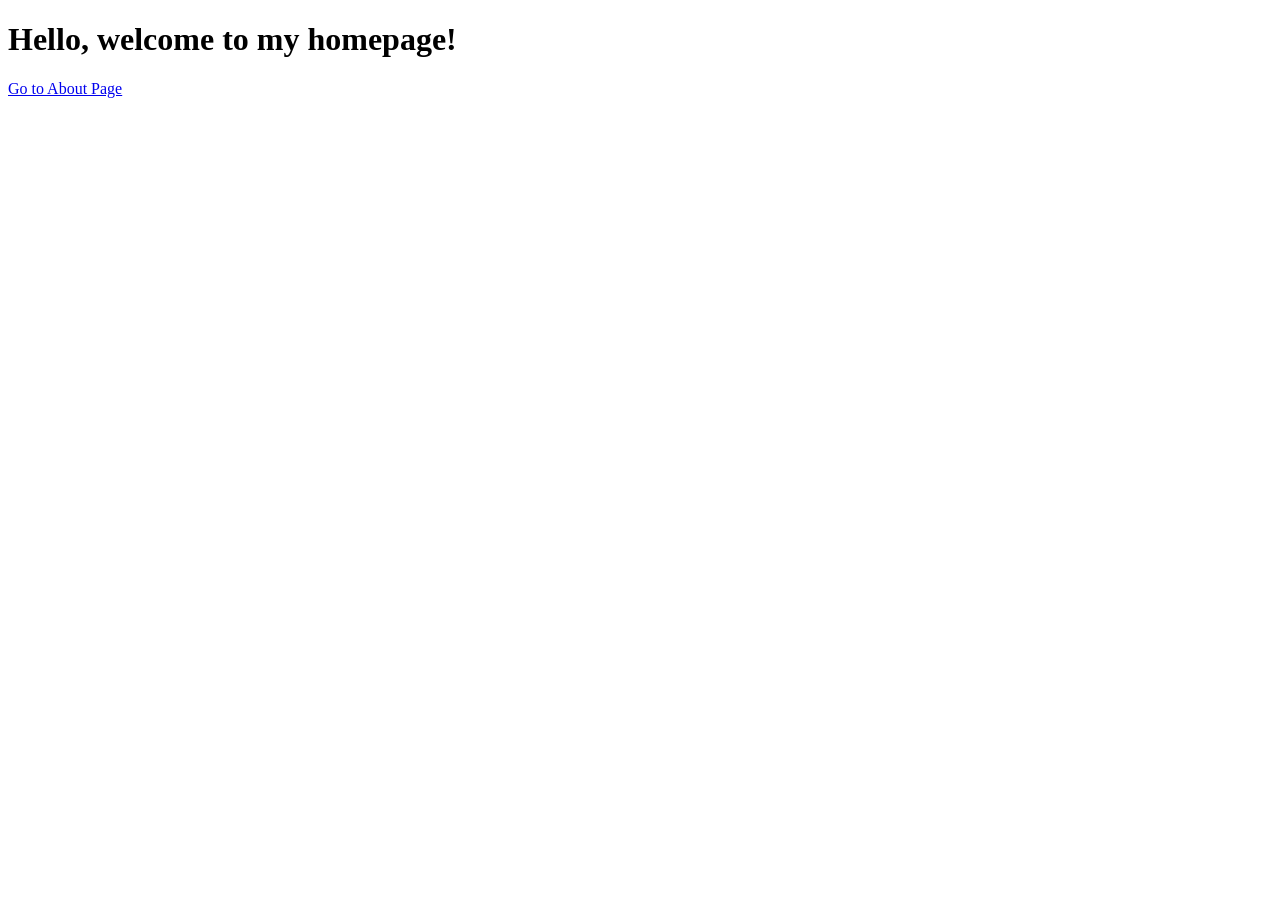
==== index.html @ f4cfa1eb "Rename Index.html to index.html" ====
<!DOCTYPE html>
<html>
  <head>
    <title>Home Page</title>
    <link rel="stylesheet" href="style.css">
    <script>
      alert("Welcome to my website!");
    </script>
  </head>
  <body>
    <h1>Hello, welcome to my homepage!</h1>

    <p>
      <a href="about.html">Go to About Page</a>
    </p>
  </body>
</html>
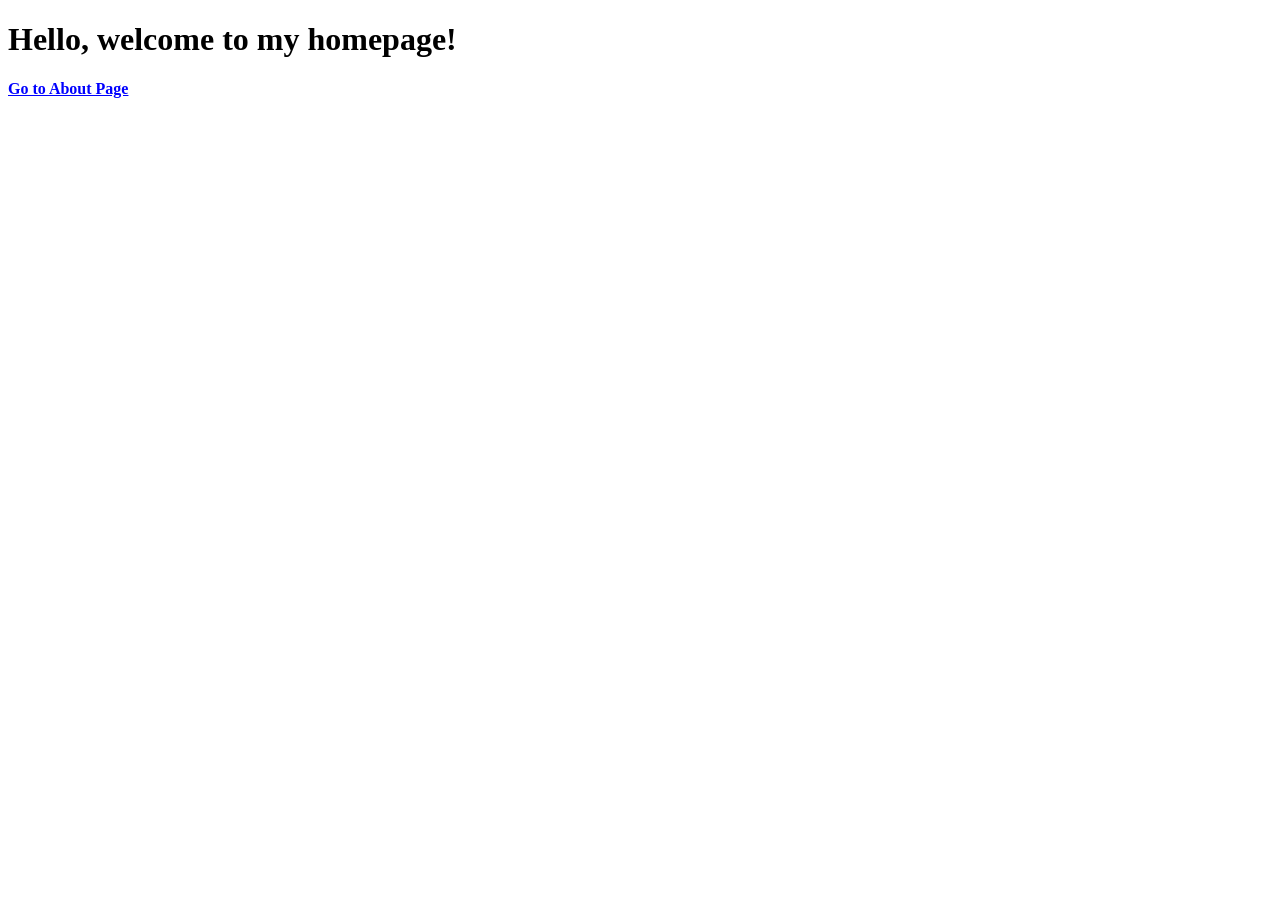
==== commit 6e78d335: "Fix HTML formatting and update stylesheet link" ====
--- a/index.html
+++ b/index.html
@@ -1,17 +1,18 @@
 <!DOCTYPE html>
 <html>
-  <head>
+<head>
     <title>Home Page</title>
-    <link rel="stylesheet" href="style.css">
+    <link rel="stylesheet" href="styles.css">
     <script>
-      alert("Welcome to my website!");
+        alert("Welcome to my website!");
     </script>
-  </head>
-  <body>
+</head>
+<body>
     <h1>Hello, welcome to my homepage!</h1>
 
     <p>
-      <a href="about.html">Go to About Page</a>
+        <a href="about.html">Go to About Page</a>
     </p>
-  </body>
+</body>
 </html>
+
--- a/styles.css
+++ b/styles.css
@@ -0,0 +1,4 @@
+a {
+  color: blue;
+  font-weight: bold;
+}
